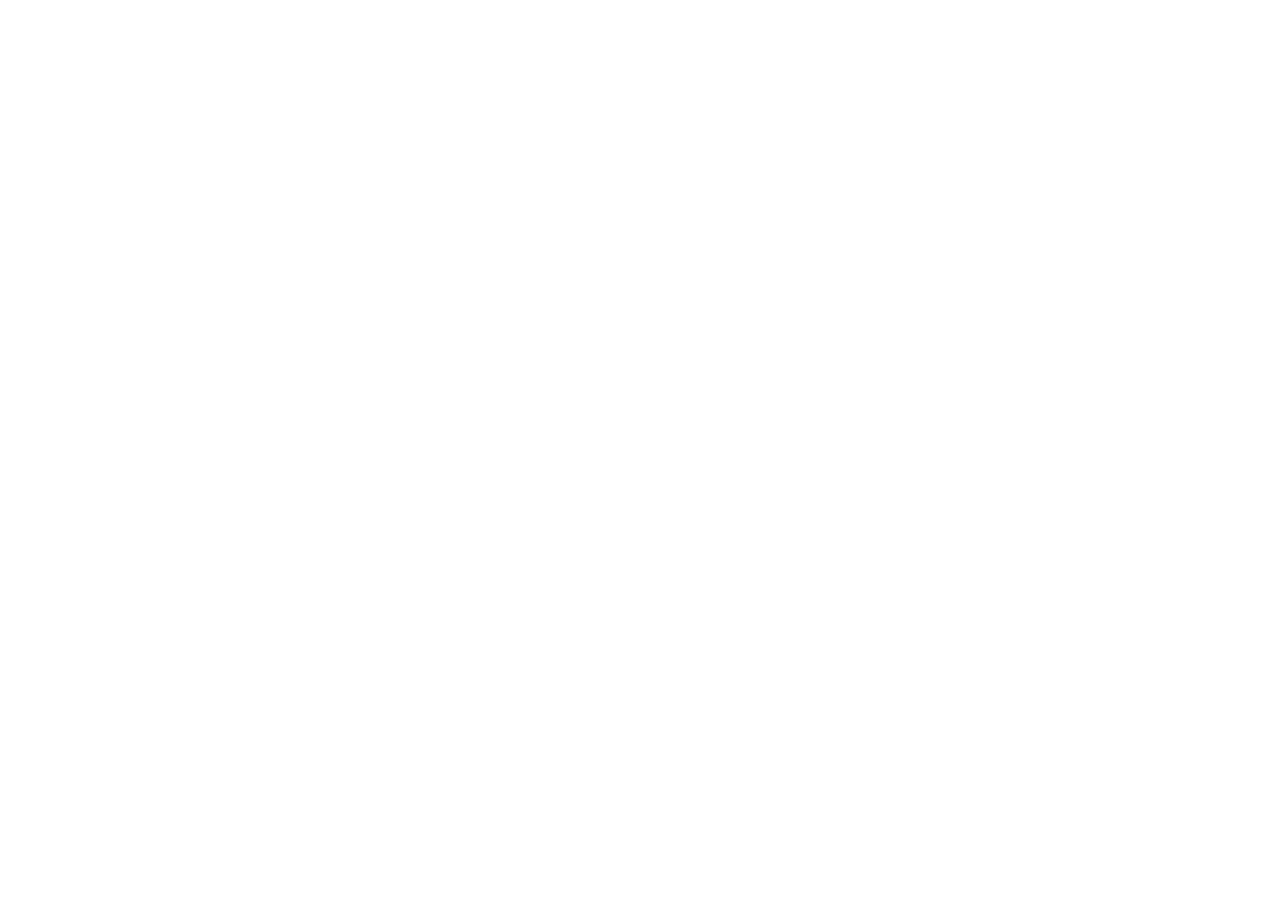
==== starbound/animateddirective/index.html @ b3bb2845 "animated generator page basic setup" ====
<!DOCTYPE html>
<html>
<head>
	<!-- This title is used for tabs and bookmarks -->
	<title>Animated Directives Half-Generator</title>

	<!-- Use UTF character set, a good idea with any webpage -->
	<meta charset="UTF-8" />
	<!-- Set viewport so page remains consistently scaled w narrow devices -->
	<meta name="viewport" content="width=device-width, initial-scale=1.0" />

	<!-- Include a sitewide CSS file for consistent styling across the site -->
	<link rel="stylesheet" type="text/css" href="css/site.css">
	<!-- Lab-specifc CSS file for any special styling of this particular page -->
	<link rel="stylesheet" type="text/css" href="css/homepage.css">
	<!-- Link to javascript file - DEFER waits until all elements are rendered -->

	<!-- <script type="text/javascript" src="./js/lab.js" DEFER></script> -->
</head>
<body>
	<!-- Style this page by changing the CSS in ../css/site.css or css/lab.css -->
	<main id="content">
		<section>
		</section>
		<nav id="links">
			<!-- Put links to labs here. -->
		</nav>
	</main>
</body>
</html>
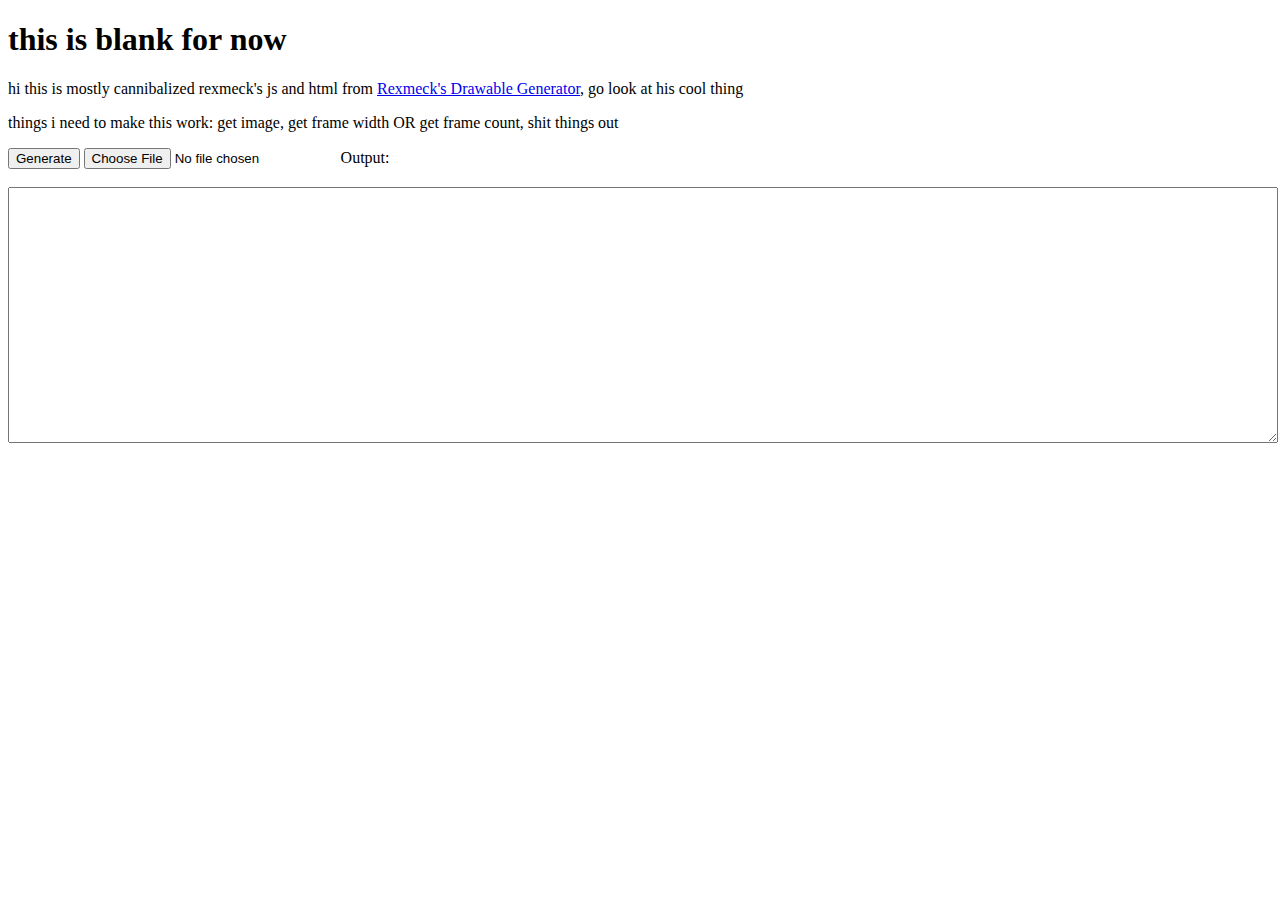
==== commit a74c4e53: "generator prep work" ====
--- a/starbound/animateddirective/index.html
+++ b/starbound/animateddirective/index.html
@@ -9,18 +9,23 @@
 	<!-- Set viewport so page remains consistently scaled w narrow devices -->
 	<meta name="viewport" content="width=device-width, initial-scale=1.0" />
 
-	<!-- Include a sitewide CSS file for consistent styling across the site -->
-	<link rel="stylesheet" type="text/css" href="css/site.css">
-	<!-- Lab-specifc CSS file for any special styling of this particular page -->
-	<link rel="stylesheet" type="text/css" href="css/homepage.css">
+	<link rel="stylesheet" type="text/css" href="/main-site/css/site.css">
 	<!-- Link to javascript file - DEFER waits until all elements are rendered -->
-
 	<!-- <script type="text/javascript" src="./js/lab.js" DEFER></script> -->
 </head>
 <body>
 	<!-- Style this page by changing the CSS in ../css/site.css or css/lab.css -->
 	<main id="content">
 		<section>
+			<h1>this is blank for now</h1>
+			<p>hi this is mostly cannibalized rexmeck's js and html from <a href="https://rexmeck.github.io/Drawable-Generator/">Rexmeck's Drawable Generator</a>, go look at his cool thing</p>
+			<p>things i need to make this work: get image, get frame width OR get frame count, shit things out</p>
+			<button name="generate" onclick="generate()" class="default-button">Generate</button>
+			<input type="file" id="input" accept="image/*" class="default-button">
+			<label class="default-font">Output: </label>
+			<br>
+			<br>
+			<textarea id="output" wrap="soft" spellcheck="false" style="max-width:100%; min-width: 100%; height: 250px; resize: vertical;"> </textarea>
 		</section>
 		<nav id="links">
 			<!-- Put links to labs here. -->
